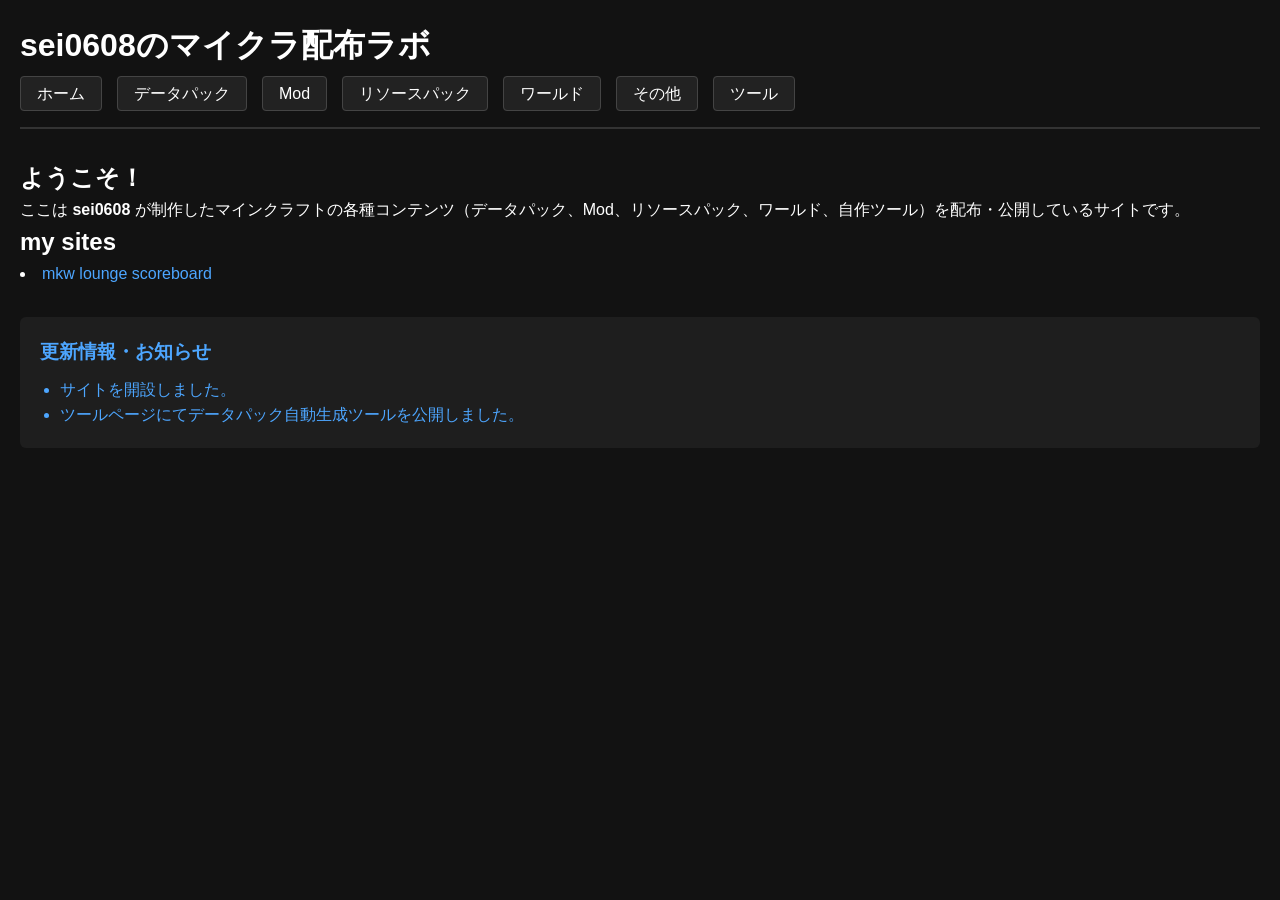
==== index.html @ 4a1bce1c "Update index.html" ====
<!DOCTYPE html>
<html lang="ja">
<head>
    <meta charset="UTF-8">
    <meta name="viewport" content="width=device-width, initial-scale=1.0">
    <title>sei0608のマイクラ配布ラボ</title>
    <link rel="stylesheet" href="css/style.css">
</head>
<body>
    <header>
        <h1>sei0608のマイクラ配布ラボ</h1>
<nav>
    <ul>
        <li><a href="index.html">ホーム</a></li>
        <li><a href="datapacks.html">データパック</a></li>
        <li><a href="mods.html">Mod</a></li>
        <li><a href="resourcepacks.html">リソースパック</a></li>
        <li><a href="worlds.html">ワールド</a></li>
        <li><a href="others.html">その他</a></li>
        <li><a href="tools.html">ツール</a></li>
    </ul>
</nav>
    </header>

    <main>
        <h2>ようこそ！</h2>
        <p>ここは <strong>sei0608</strong> が制作したマインクラフトの各種コンテンツ（データパック、Mod、リソースパック、ワールド、自作ツール）を配布・公開しているサイトです。</p>
        <h2>my sites</h2>
        <li><a href="https://sei0608.github.io/mkw-lounge-scoreboard/">mkw lounge scoreboard</li>

        
        <div style="margin-top: 30px; padding: 20px; background-color: #1e1e1e; border-radius: 6px;">
            <h3>更新情報・お知らせ</h3>
            <ul style="margin-left: 20px; margin-top: 10px;">
                <li>サイトを開設しました。</li>
                <li>ツールページにてデータパック自動生成ツールを公開しました。</li>
            </ul>
        </div>
    </main>
</body>
</html>
---- css/style.css ----
/* 全体基本設定 */
* {
    box-sizing: border-box;
    margin: 0;
    padding: 0;
}

body {
    background-color: #121212;
    color: #ffffff;
    font-family: 'Helvetica Neue', Arial, sans-serif;
    line-height: 1.6;
    padding: 20px;
}

a {
    color: #4da6ff;
    text-decoration: none;
}

a:hover {
    text-decoration: underline;
}

header {
    border-bottom: 2px solid #333;
    padding-bottom: 20px;
    margin-bottom: 30px;
}

header h1 {
    font-size: 2rem;
    margin-bottom: 10px;
}

nav ul {
    list-style: none;
    display: flex;
    gap: 15px;
    flex-wrap: wrap;
}

nav a {
    color: #ffffff;
    background-color: #222;
    padding: 8px 16px;
    border-radius: 4px;
    border: 1px solid #444;
}

nav a:hover {
    background-color: #444;
    text-decoration: none;
}

.search-box {
    width: 100%;
    padding: 12px;
    margin-bottom: 25px;
    background-color: #1e1e1e;
    border: 1px solid #444;
    border-radius: 4px;
    color: #ffffff;
    font-size: 1rem;
}

.search-box:focus {
    outline: none;
    border-color: #4da6ff;
}

.item-card {
    background-color: #1e1e1e;
    border: 1px solid #333;
    border-radius: 6px;
    padding: 20px;
    margin-bottom: 15px;
    cursor: pointer;
    transition: border-color 0.2s;
}

.item-card:hover {
    border-color: #4da6ff;
}

.item-title {
    font-size: 1.4rem;
    margin-bottom: 5px;
}

.tags {
    display: flex;
    gap: 8px;
    margin: 10px 0;
    flex-wrap: wrap;
}

.tag {
    background-color: #333;
    color: #aaa;
    padding: 2px 8px;
    border-radius: 3px;
    font-size: 0.85rem;
}

.detail-view {
    background-color: #1e1e1e;
    border: 1px solid #444;
    border-radius: 6px;
    padding: 25px;
    margin-top: 20px;
}

.back-btn {
    display: inline-block;
    margin-bottom: 15px;
    padding: 6px 12px;
    background-color: #333;
    color: #fff;
    border-radius: 4px;
    cursor: pointer;
}

.version-list {
    margin-top: 15px;
    list-style: none;
}

.version-item {
    background-color: #2a2a2a;
    padding: 10px;
    margin-bottom: 8px;
    border-radius: 4px;
    display: flex;
    justify-content: space-between;
    align-items: center;
}

.download-btn {
    background-color: #28a745;
    color: white;
    padding: 6px 12px;
    border-radius: 4px;
    font-weight: bold;
}

.download-btn:hover {
    background-color: #218838;
    text-decoration: none;
}

/* ツール用フォーム */
.form-group {
    margin-bottom: 15px;
}

.form-group label {
    display: block;
    margin-bottom: 5px;
}

.form-group input, .form-group textarea, .form-group select {
    width: 100%;
    padding: 10px;
    background-color: #1e1e1e;
    border: 1px solid #444;
    color: #fff;
    border-radius: 4px;
}

.btn-generate {
    background-color: #007bff;
    color: white;
    border: none;
    padding: 12px 20px;
    border-radius: 4px;
    cursor: pointer;
    font-size: 1rem;
}

.btn-generate:hover {
    background-color: #0056b3;
}
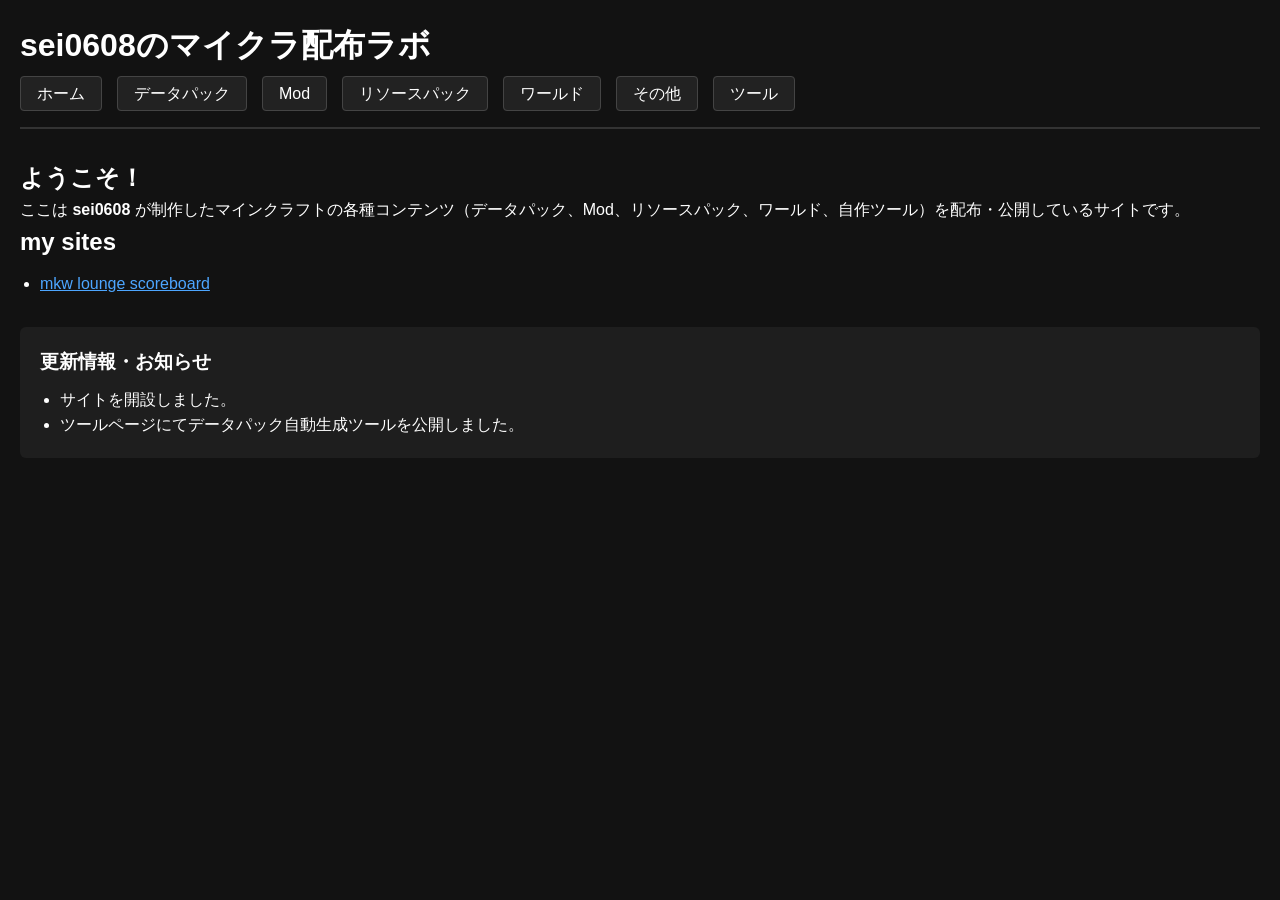
==== commit 846a7881: "Update index.html" ====
--- a/index.html
+++ b/index.html
@@ -9,26 +9,28 @@
 <body>
     <header>
         <h1>sei0608のマイクラ配布ラボ</h1>
-<nav>
-    <ul>
-        <li><a href="index.html">ホーム</a></li>
-        <li><a href="datapacks.html">データパック</a></li>
-        <li><a href="mods.html">Mod</a></li>
-        <li><a href="resourcepacks.html">リソースパック</a></li>
-        <li><a href="worlds.html">ワールド</a></li>
-        <li><a href="others.html">その他</a></li>
-        <li><a href="tools.html">ツール</a></li>
-    </ul>
-</nav>
+        <nav>
+            <ul>
+                <li><a href="index.html">ホーム</a></li>
+                <li><a href="datapacks.html">データパック</a></li>
+                <li><a href="mods.html">Mod</a></li>
+                <li><a href="resourcepacks.html">リソースパック</a></li>
+                <li><a href="worlds.html">ワールド</a></li>
+                <li><a href="others.html">その他</a></li>
+                <li><a href="tools.html">ツール</a></li>
+            </ul>
+        </nav>
     </header>
 
     <main>
         <h2>ようこそ！</h2>
         <p>ここは <strong>sei0608</strong> が制作したマインクラフトの各種コンテンツ（データパック、Mod、リソースパック、ワールド、自作ツール）を配布・公開しているサイトです。</p>
+        
         <h2>my sites</h2>
-        <li><a href="https://sei0608.github.io/mkw-lounge-scoreboard/">mkw lounge scoreboard</li>
+        <ul style="margin-left: 20px; margin-top: 10px;">
+            <li><a href="https://sei0608.github.io/mkw-lounge-scoreboard/" target="_blank" rel="noopener noreferrer" style="color: #4da6ff; text-decoration: underline;">mkw lounge scoreboard</a></li>
+        </ul>
 
-        
         <div style="margin-top: 30px; padding: 20px; background-color: #1e1e1e; border-radius: 6px;">
             <h3>更新情報・お知らせ</h3>
             <ul style="margin-left: 20px; margin-top: 10px;">
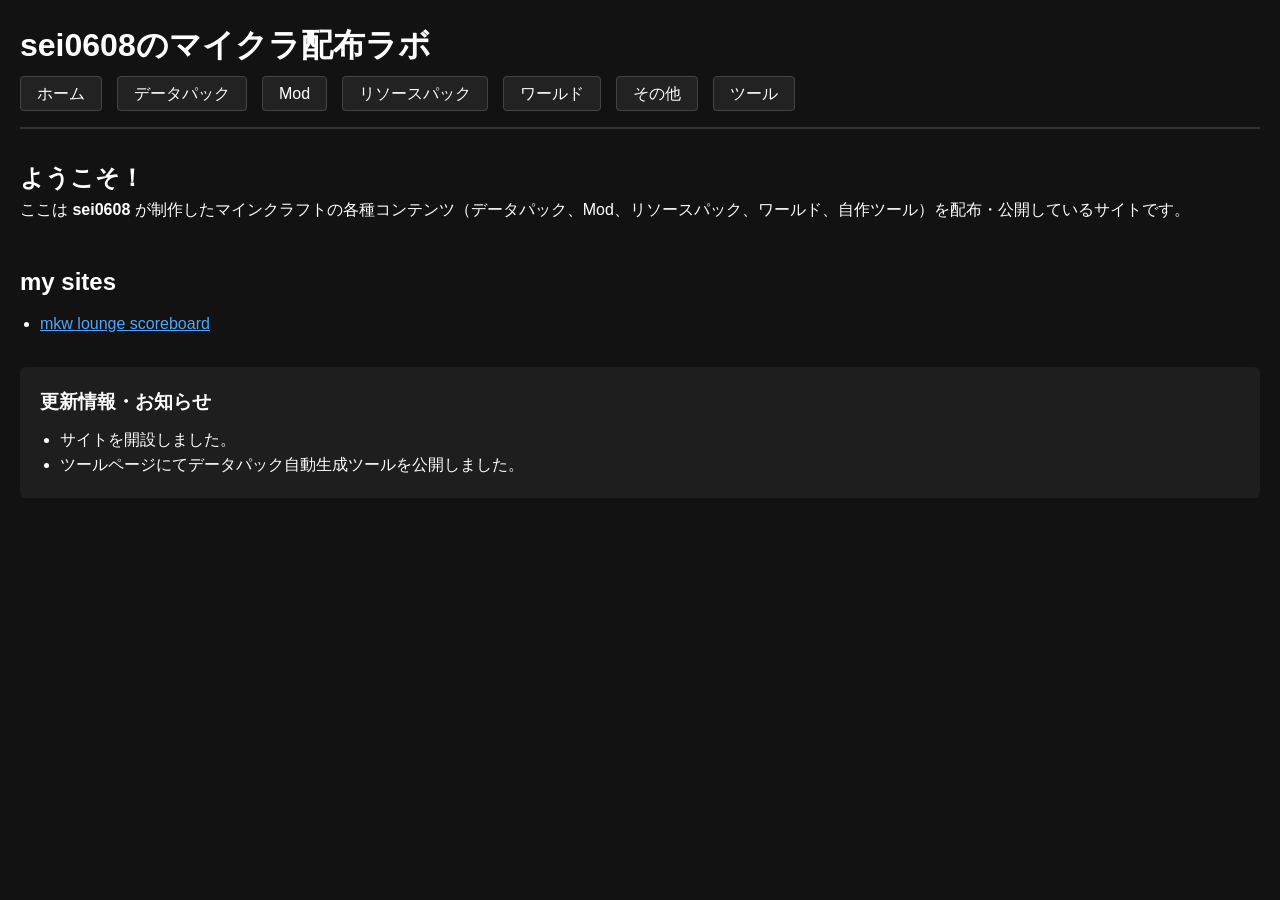
==== commit 43cb1b74: "Update index.html" ====
--- a/index.html
+++ b/index.html
@@ -26,7 +26,8 @@
         <h2>ようこそ！</h2>
         <p>ここは <strong>sei0608</strong> が制作したマインクラフトの各種コンテンツ（データパック、Mod、リソースパック、ワールド、自作ツール）を配布・公開しているサイトです。</p>
         
-        <h2>my sites</h2>
+        <!-- margin-top で上部に余白を追加 -->
+        <h2 style="margin-top: 40px;">my sites</h2>
         <ul style="margin-left: 20px; margin-top: 10px;">
             <li><a href="https://sei0608.github.io/mkw-lounge-scoreboard/" target="_blank" rel="noopener noreferrer" style="color: #4da6ff; text-decoration: underline;">mkw lounge scoreboard</a></li>
         </ul>
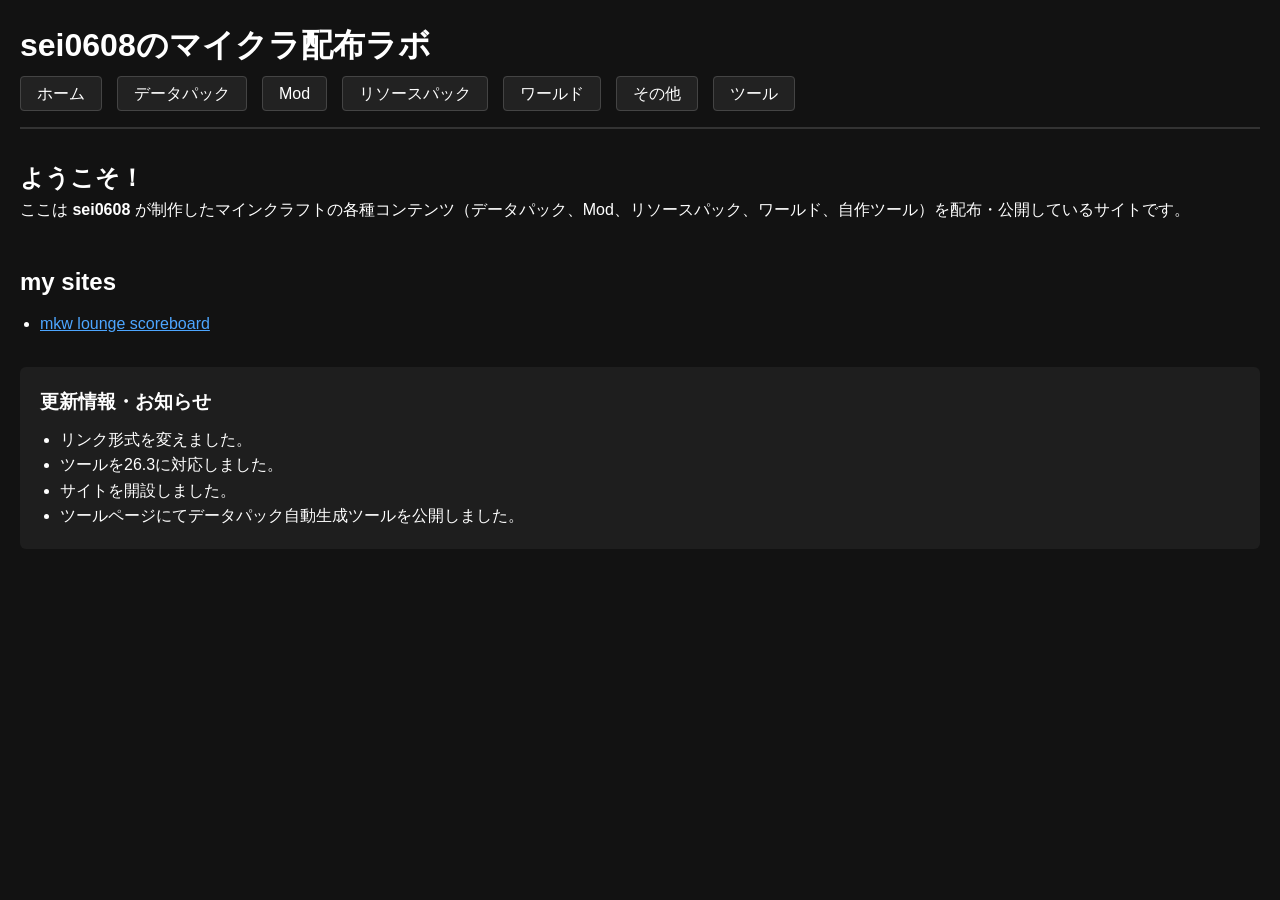
==== commit b618d0e2: "Update index.html" ====
--- a/index.html
+++ b/index.html
@@ -35,6 +35,8 @@
         <div style="margin-top: 30px; padding: 20px; background-color: #1e1e1e; border-radius: 6px;">
             <h3>更新情報・お知らせ</h3>
             <ul style="margin-left: 20px; margin-top: 10px;">
+                <li>リンク形式を変えました。</li>
+                <li>ツールを26.3に対応しました。</li>
                 <li>サイトを開設しました。</li>
                 <li>ツールページにてデータパック自動生成ツールを公開しました。</li>
             </ul>
--- a/css/style.css
+++ b/css/style.css
@@ -181,3 +181,11 @@
 .btn-generate:hover {
     background-color: #0056b3;
 }
+
+/* 説明欄内の **太字** 部分の強調スタイル */
+#item-detail strong {
+    font-weight: 800;          /* より太く指定 */
+    font-size: 1.05em;         /* 通常テキストより少し大きく */
+    color: #ffffff;            /* 文字色を明るい白にして目立たせる */
+}
+
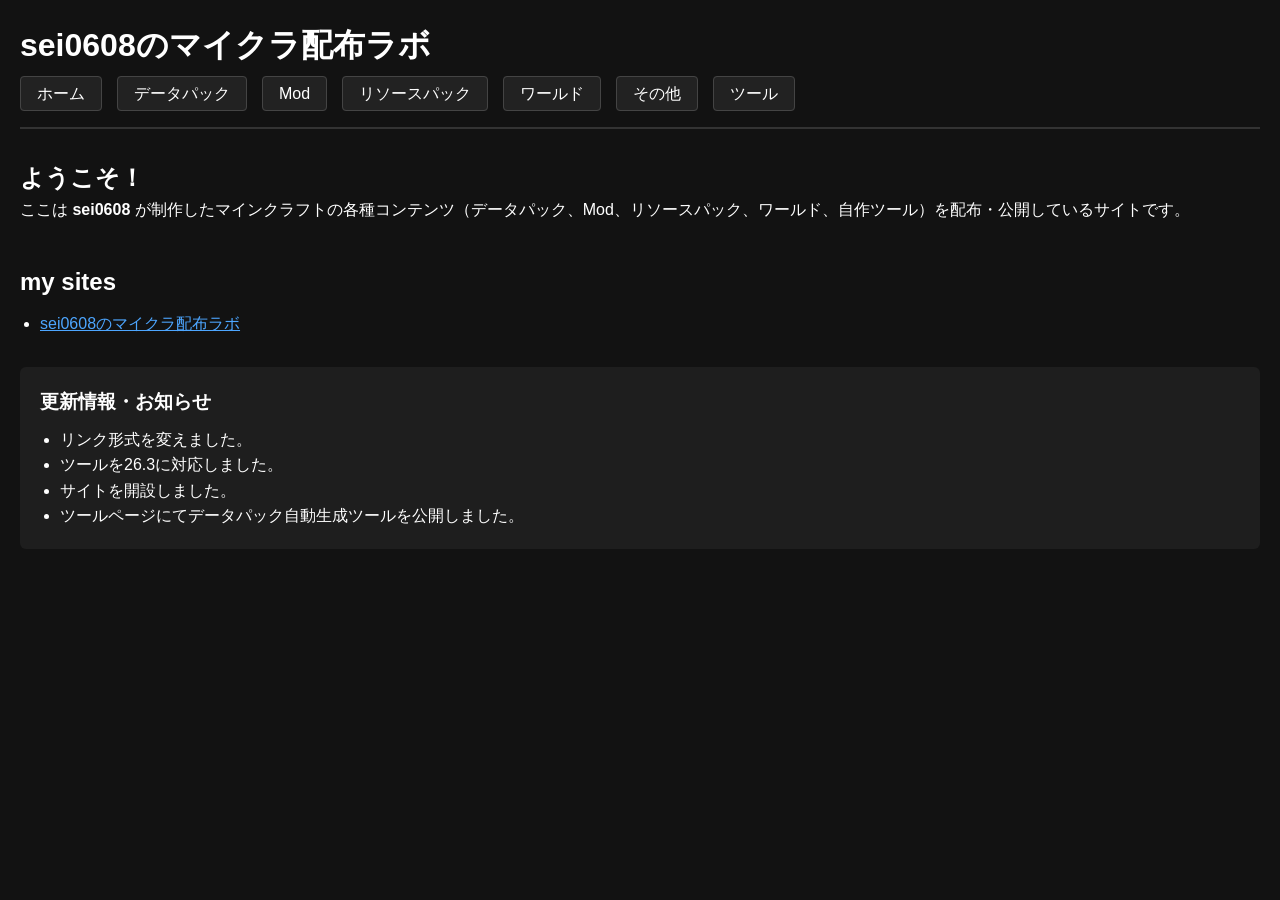
==== commit b90fefc8: "Update index.html" ====
--- a/index.html
+++ b/index.html
@@ -29,7 +29,7 @@
         <!-- margin-top で上部に余白を追加 -->
         <h2 style="margin-top: 40px;">my sites</h2>
         <ul style="margin-left: 20px; margin-top: 10px;">
-            <li><a href="https://sei0608.github.io/mkw-lounge-scoreboard/" target="_blank" rel="noopener noreferrer" style="color: #4da6ff; text-decoration: underline;">mkw lounge scoreboard</a></li>
+            <li><a href="https://sei0608.github.io/sei0608-Distribution-Lab/index.html" target="_blank" rel="noopener noreferrer" style="color: #4da6ff; text-decoration: underline;">sei0608のマイクラ配布ラボ</a></li>
         </ul>
 
         <div style="margin-top: 30px; padding: 20px; background-color: #1e1e1e; border-radius: 6px;">
